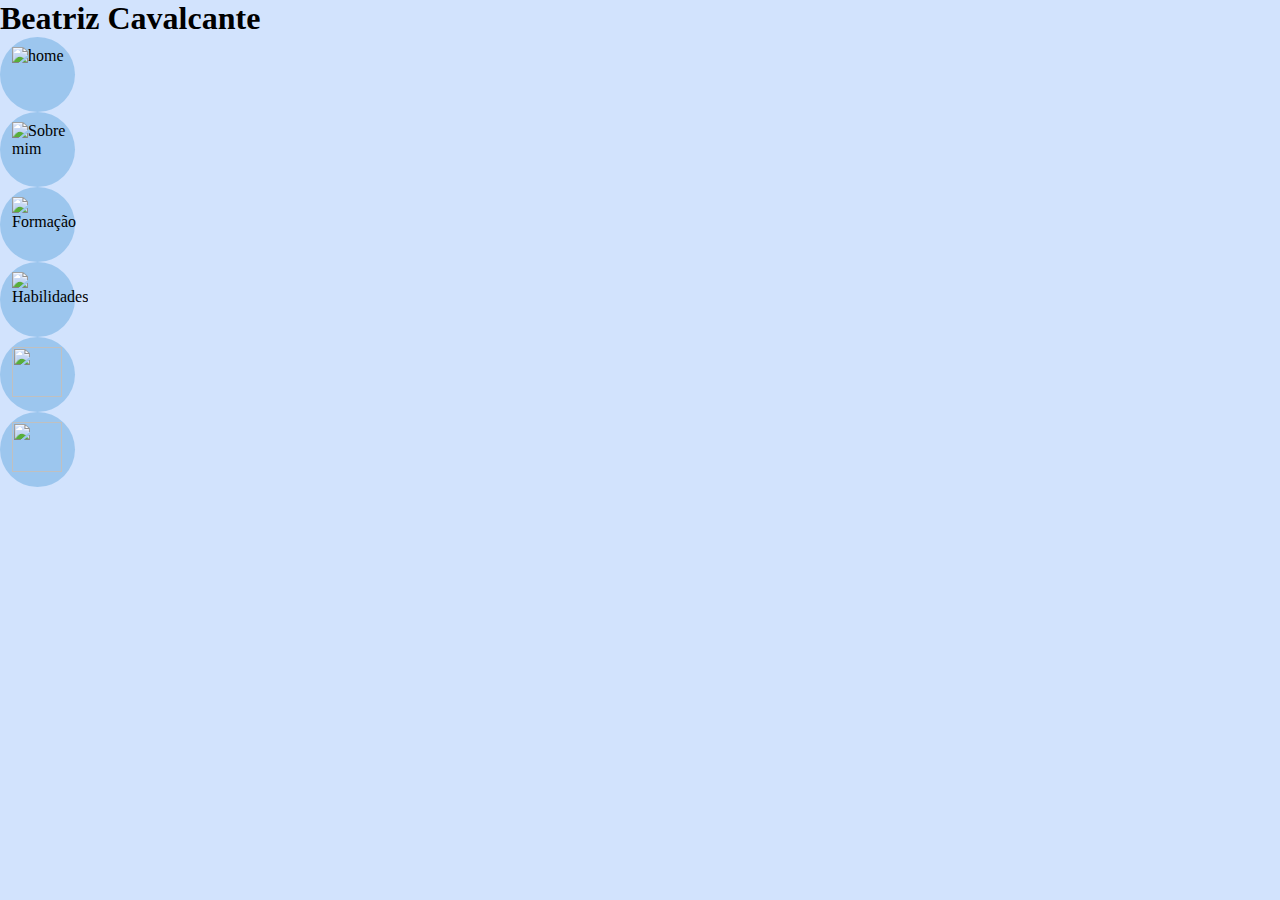
==== portifólio/index.html @ b6062a7e "Add files via upload" ====
<!DOCTYPE html>
<html lang="pt-br">
<head>
    <meta charset="UTF-8">
    <meta name="viewport" content="width=device-width, initial-scale=1.0">
    <title>Meu portifólio</title>
    <link rel="stylesheet" href="style.css">
</head>
<body>
    <header>
        <h1>Beatriz Cavalcante</h1>   
    </header>
    <section>
        <div><img src="https://cdn-icons-png.flaticon.com/512/263/263115.png" alt="home"></div>
        <div><img src="https://cdn.icon-icons.com/icons2/38/PNG/512/femaleuser_user_female_4515.png" alt="Sobre mim"></div>
        <div><img src="https://cdn-icons-png.flaticon.com/512/1940/1940611.png" alt="Formação"></div>
        <div><img src="https://cdn-icons-png.flaticon.com/512/1876/1876358.png" alt="Habilidades"></div>
        <div><img src="" alt=""></div>
        <div><img src="" alt=""></div>
    </section>
    
</body>
</html>
---- portifólio/style.css ----
* {
    margin: 0;
    padding: 0;
}
body {
    background-color: #D2E3FD;
}
div {
    background-color: #9CC6EE;
    border-radius: 50%;
    width: 75px;
    height: 75px;

}
div img {
    width: 50px;
    height: 50px;
    padding-left: 12px;
    padding-top: 10px;
}
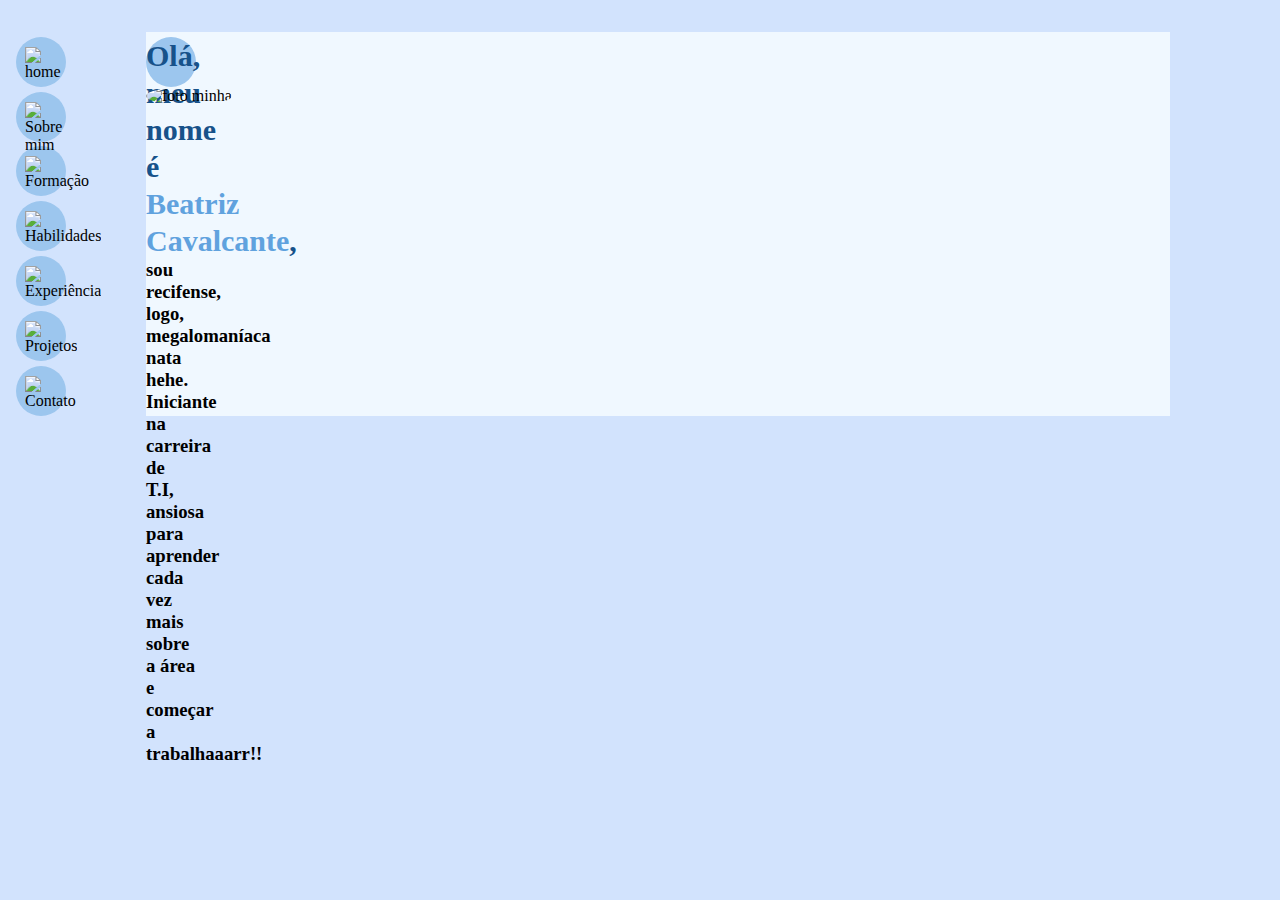
==== commit c7421a4e: "alterando meu portifólio" ====
--- a/portifólio/index.html
+++ b/portifólio/index.html
@@ -7,16 +7,29 @@
     <link rel="stylesheet" href="style.css">
 </head>
 <body>
-    <header>
-        <h1>Beatriz Cavalcante</h1>   
-    </header>
-    <section>
-        <div><img src="https://cdn-icons-png.flaticon.com/512/263/263115.png" alt="home"></div>
-        <div><img src="https://cdn.icon-icons.com/icons2/38/PNG/512/femaleuser_user_female_4515.png" alt="Sobre mim"></div>
-        <div><img src="https://cdn-icons-png.flaticon.com/512/1940/1940611.png" alt="Formação"></div>
-        <div><img src="https://cdn-icons-png.flaticon.com/512/1876/1876358.png" alt="Habilidades"></div>
-        <div><img src="" alt=""></div>
-        <div><img src="" alt=""></div>
+    <section class="s1">
+        <section class="e1">
+            <div><img src="https://cdn-icons-png.flaticon.com/512/263/263115.png" alt="home"></div>
+            <div><img src="https://cdn.icon-icons.com/icons2/38/PNG/512/femaleuser_user_female_4515.png" alt="Sobre mim"></div>
+            <div><img src="https://cdn-icons-png.flaticon.com/512/1940/1940611.png" alt="Formação"></div>
+            <div><img src="https://cdn-icons-png.flaticon.com/512/1876/1876358.png" alt="Habilidades"></div>
+            <div><img src="https://cdn-icons-png.flaticon.com/512/2904/2904859.png" alt="Experiência"></div>
+            <div><img src="https://cdn-icons-png.flaticon.com/512/2728/2728186.png" alt="Projetos"></div>
+            <div><img src="https://cdn-icons-png.flaticon.com/512/3095/3095583.png" alt="Contato"></div>
+        </section>
+        <section class="d1">
+            <div>
+                <h1><span class="t1">Olá, meu nome é <span class="MeuNome">Beatriz Cavalcante</span>,</span></h1>
+                   <h3>
+                    sou recifense, logo, megalomaníaca nata hehe. <br>
+                    Iniciante na carreira de T.I, ansiosa para aprender cada vez mais <br>
+                    sobre a área e começar a trabalhaaarr!!
+            </div>
+                   </h3> 
+            <img src="https://lh3.googleusercontent.com/pw/[base64]w488-h651-s-no?authuser=0"
+             alt="foto minha" class="eu">
+           
+        </section>
     </section>
     
 </body>
--- a/portifólio/style.css
+++ b/portifólio/style.css
@@ -3,18 +3,52 @@
     padding: 0;
 }
 body {
+    margin-top: 2rem;
     background-color: #D2E3FD;
 }
-div {
+.s1 {
+    display: flex;
+}
+.e1 {
+    margin-left: 1rem;
+}
+section div {
     background-color: #9CC6EE;
     border-radius: 50%;
-    width: 75px;
-    height: 75px;
+    width: 50px;
+    height: 50px;
+    margin-top: 0.3rem;
+    opacity: 1;
+}
+div:hover {
+    opacity: 0.8;
+}
+div img {
+    width: 30px;
+    height: 30px;
+    padding-left: 9px;
+    padding-top: 10px;
 
 }
-div img {
-    width: 50px;
-    height: 50px;
-    padding-left: 12px;
-    padding-top: 10px;
+.d1 {
+    
+    box-sizing: border-box;
+    margin-left: 5rem;
+    width: 80vw;
+    background-color: aliceblue;
+    
+}
+.t1 {
+    font-size: 30px;
+    color: #17528a;
+    padding-bottom: ;
+}
+.MeuNome {
+    color: #60A2DE;
+}
+.eu {
+    border-radius: 50%;
+    width: 250px;
+    height: 300px;
+    
 }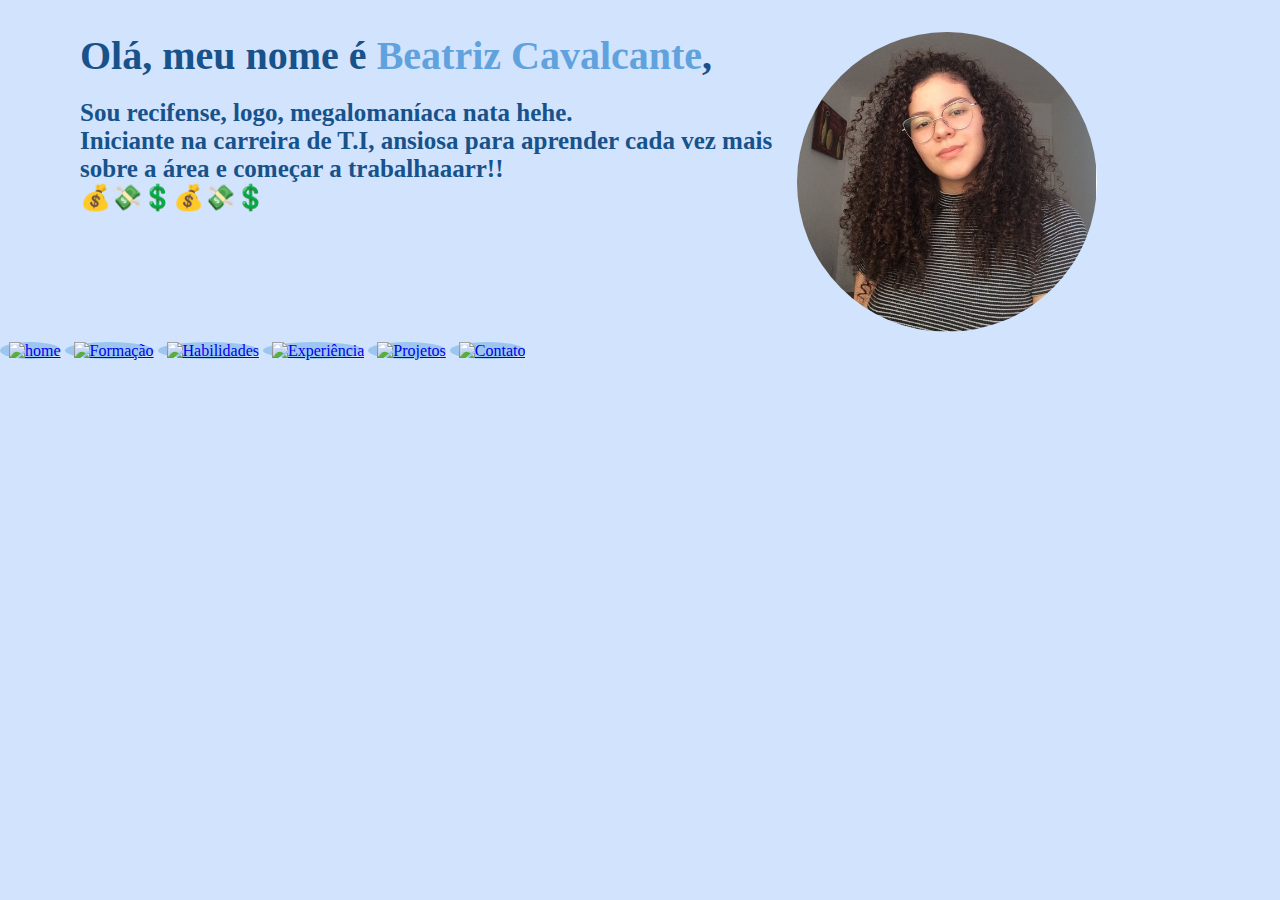
==== commit 78c0d797: "mudando os botoes" ====
--- a/portifólio/index.html
+++ b/portifólio/index.html
@@ -7,29 +7,26 @@
     <link rel="stylesheet" href="style.css">
 </head>
 <body>
-    <section class="s1">
-        <section class="e1">
-            <div><img src="https://cdn-icons-png.flaticon.com/512/263/263115.png" alt="home"></div>
-            <div><img src="https://cdn.icon-icons.com/icons2/38/PNG/512/femaleuser_user_female_4515.png" alt="Sobre mim"></div>
-            <div><img src="https://cdn-icons-png.flaticon.com/512/1940/1940611.png" alt="Formação"></div>
-            <div><img src="https://cdn-icons-png.flaticon.com/512/1876/1876358.png" alt="Habilidades"></div>
-            <div><img src="https://cdn-icons-png.flaticon.com/512/2904/2904859.png" alt="Experiência"></div>
-            <div><img src="https://cdn-icons-png.flaticon.com/512/2728/2728186.png" alt="Projetos"></div>
-            <div><img src="https://cdn-icons-png.flaticon.com/512/3095/3095583.png" alt="Contato"></div>
+    <section class="#home">
+        <section class="d1">
+            <div class="texto">
+                <h1>Olá, meu nome é <span class="MeuNome">Beatriz Cavalcante</span>,</h1>
+                   <h3>
+                    Sou recifense, logo, megalomaníaca nata hehe. <br> 
+                    Iniciante na carreira de T.I, ansiosa para aprender cada vez mais sobre a área 
+                     e começar a trabalhaaarr!! <br>
+                     💰💸💲💰💸💲
+                    </h3>
+            </div>
+            <img src="selfie Bia.jpeg" alt="foto minha" class="eu">
         </section>
-        <section class="d1">
-            <div>
-                <h1><span class="t1">Olá, meu nome é <span class="MeuNome">Beatriz Cavalcante</span>,</span></h1>
-                   <h3>
-                    sou recifense, logo, megalomaníaca nata hehe. <br>
-                    Iniciante na carreira de T.I, ansiosa para aprender cada vez mais <br>
-                    sobre a área e começar a trabalhaaarr!!
-            </div>
-                   </h3> 
-            <img src="https://lh3.googleusercontent.com/pw/[base64]w488-h651-s-no?authuser=0"
-             alt="foto minha" class="eu">
-           
-        </section>
+        <section class="botoes">
+            <a href="#home"><img src="https://cdn-icons-png.flaticon.com/512/263/263115.png" alt="home"></a>
+            <a href="#formação"><img src="https://cdn-icons-png.flaticon.com/512/1940/1940611.png" alt="Formação"></a>
+            <a href="#habilidades"><img src="https://cdn-icons-png.flaticon.com/512/1876/1876358.png" alt="Habilidades"></a>
+            <a href="#experiência"><img src="https://cdn-icons-png.flaticon.com/512/2904/2904859.png" alt="Experiência"></a>
+            <a href="#projetos"><img src="https://cdn-icons-png.flaticon.com/512/2728/2728186.png" alt="Projetos"></a>
+            <a href="#contato"><img src="https://cdn-icons-png.flaticon.com/512/3095/3095583.png" alt="Contato"></a>
     </section>
     
 </body>
--- a/portifólio/style.css
+++ b/portifólio/style.css
@@ -6,13 +6,49 @@
     margin-top: 2rem;
     background-color: #D2E3FD;
 }
-.s1 {
+
+.d1 {
+    
+    box-sizing: border-box;
+    margin-left: 5rem;
+    width: 80vw;
     display: flex;
 }
-.e1 {
-    margin-left: 1rem;
+.texto {
+    width: 70%;
+    border-radius: 0;
+    background-color: transparent;
 }
-section div {
+h1 {
+    font-size: 40px;
+    color: #17528a;
+    padding-bottom: ;
+}
+.MeuNome {
+    color: #60A2DE;
+}
+h3 {
+    padding-top: 20px;
+    font-size: 25px;
+    color: #17528a;
+}
+.eu {
+    border-radius: 50%;
+    width: 300px;
+    height: 300px;
+}
+
+a:hover {
+    opacity: 0.8;
+}
+a img {
+    width: 30px;
+    height: 30px;
+    padding-left: 9px;
+    padding-top: 10px;
+
+}
+a {
     background-color: #9CC6EE;
     border-radius: 50%;
     width: 50px;
@@ -20,35 +56,3 @@
     margin-top: 0.3rem;
     opacity: 1;
 }
-div:hover {
-    opacity: 0.8;
-}
-div img {
-    width: 30px;
-    height: 30px;
-    padding-left: 9px;
-    padding-top: 10px;
-
-}
-.d1 {
-    
-    box-sizing: border-box;
-    margin-left: 5rem;
-    width: 80vw;
-    background-color: aliceblue;
-    
-}
-.t1 {
-    font-size: 30px;
-    color: #17528a;
-    padding-bottom: ;
-}
-.MeuNome {
-    color: #60A2DE;
-}
-.eu {
-    border-radius: 50%;
-    width: 250px;
-    height: 300px;
-    
-}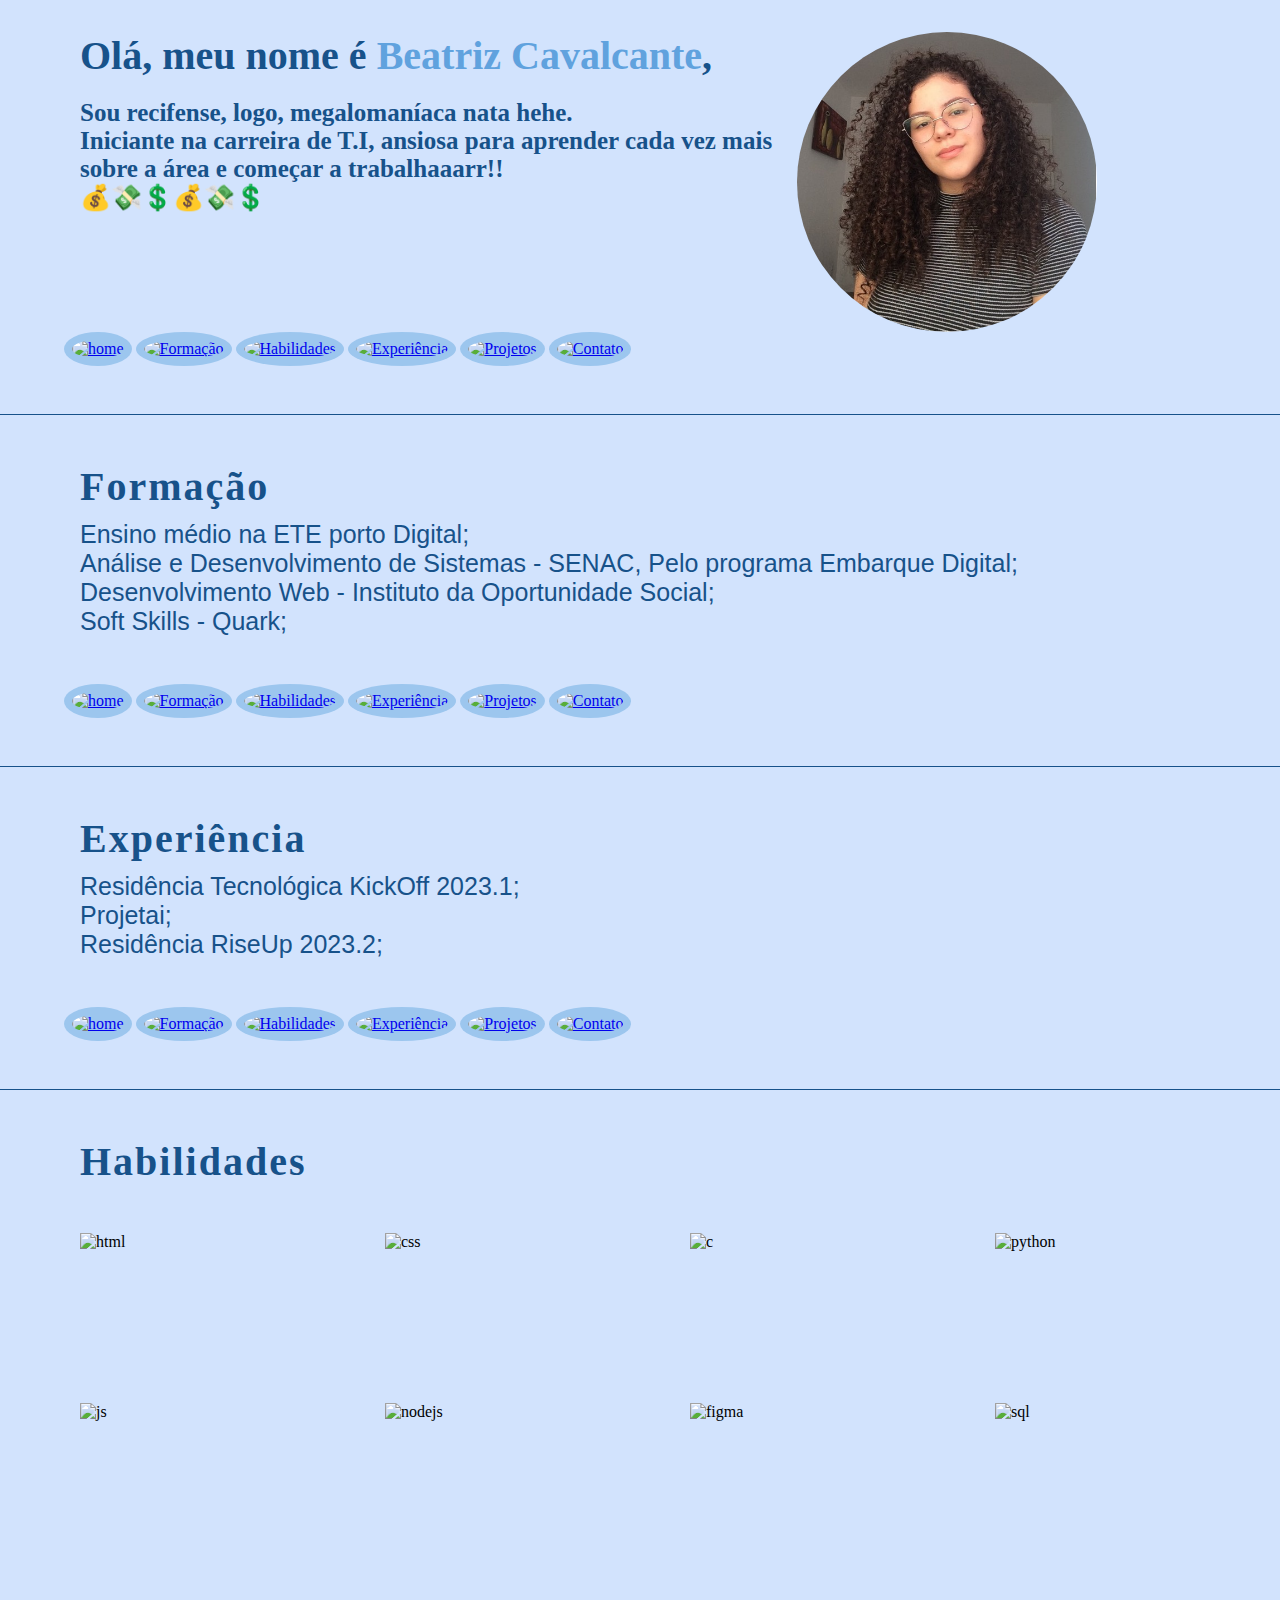
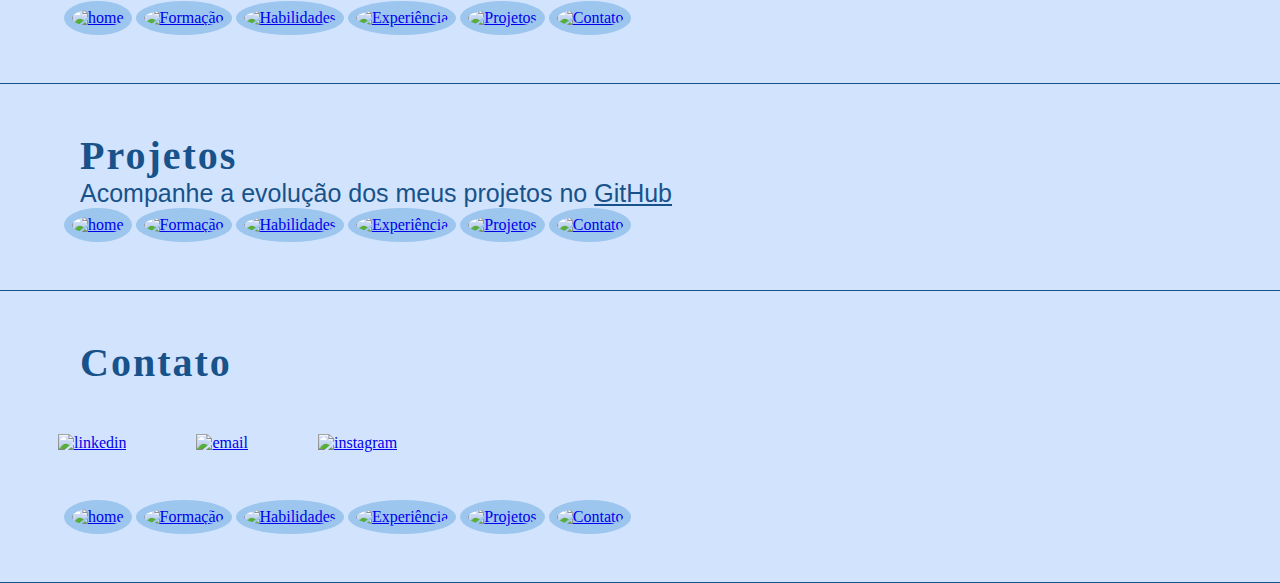
==== commit 9056e3c1: "adicionei o CSS e JS" ====
--- a/portifólio/index.html
+++ b/portifólio/index.html
@@ -7,7 +7,7 @@
     <link rel="stylesheet" href="style.css">
 </head>
 <body>
-    <section class="#home">
+    <section id="home">
         <section class="d1">
             <div class="texto">
                 <h1>Olá, meu nome é <span class="MeuNome">Beatriz Cavalcante</span>,</h1>
@@ -22,12 +22,103 @@
         </section>
         <section class="botoes">
             <a href="#home"><img src="https://cdn-icons-png.flaticon.com/512/263/263115.png" alt="home"></a>
-            <a href="#formação"><img src="https://cdn-icons-png.flaticon.com/512/1940/1940611.png" alt="Formação"></a>
-            <a href="#habilidades"><img src="https://cdn-icons-png.flaticon.com/512/1876/1876358.png" alt="Habilidades"></a>
-            <a href="#experiência"><img src="https://cdn-icons-png.flaticon.com/512/2904/2904859.png" alt="Experiência"></a>
-            <a href="#projetos"><img src="https://cdn-icons-png.flaticon.com/512/2728/2728186.png" alt="Projetos"></a>
-            <a href="#contato"><img src="https://cdn-icons-png.flaticon.com/512/3095/3095583.png" alt="Contato"></a>
+            <a href="#Formação"><img src="https://cdn-icons-png.flaticon.com/512/1940/1940611.png" alt="Formação"></a>
+            <a href="#Habilidades"><img src="https://cdn-icons-png.flaticon.com/512/1876/1876358.png" alt="Habilidades"></a>
+            <a href="#Experiência"><img src="https://cdn-icons-png.flaticon.com/512/2904/2904859.png" alt="Experiência"></a>
+            <a href="#Projetos"><img src="https://cdn-icons-png.flaticon.com/512/2728/2728186.png" alt="Projetos"></a>
+            <a href="#Contato"><img src="https://cdn-icons-png.flaticon.com/512/3095/3095583.png" alt="Contato"></a>
     </section>
-    
+    </section>
+    <section id="Formação">
+        <h1 class="titulo">Formação</h1>
+        <ul>
+            <li>Ensino médio na ETE porto Digital;</li>
+            <li>Análise e Desenvolvimento de Sistemas - SENAC, Pelo programa Embarque Digital; </li>
+            <li>Desenvolvimento Web - Instituto da Oportunidade Social;</li>
+            <li>Soft Skills - Quark;</li>
+        </ul>
+        <section class="botoes">
+            <a href="#home"><img src="https://cdn-icons-png.flaticon.com/512/263/263115.png" alt="home"></a>
+            <a href="#Formação"><img src="https://cdn-icons-png.flaticon.com/512/1940/1940611.png" alt="Formação"></a>
+            <a href="#Habilidades"><img src="https://cdn-icons-png.flaticon.com/512/1876/1876358.png" alt="Habilidades"></a>
+            <a href="#Experiência"><img src="https://cdn-icons-png.flaticon.com/512/2904/2904859.png" alt="Experiência"></a>
+            <a href="#Projetos"><img src="https://cdn-icons-png.flaticon.com/512/2728/2728186.png" alt="Projetos"></a>
+            <a href="#Contato"><img src="https://cdn-icons-png.flaticon.com/512/3095/3095583.png" alt="Contato"></a>
+    </section>
+    </section>
+    <section id="Experiência">
+        <h1 class="titulo">Experiência</h1>
+        <ul>
+            <li>Residência Tecnológica KickOff 2023.1;</li>
+            <li>Projetai;</li>
+            <li>Residência RiseUp 2023.2;</li>
+        </ul>
+        <section class="botoes">
+            <a href="#home"><img src="https://cdn-icons-png.flaticon.com/512/263/263115.png" alt="home"></a>
+            <a href="#Formação"><img src="https://cdn-icons-png.flaticon.com/512/1940/1940611.png" alt="Formação"></a>
+            <a href="#Habilidades"><img src="https://cdn-icons-png.flaticon.com/512/1876/1876358.png" alt="Habilidades"></a>
+            <a href="#Experiência"><img src="https://cdn-icons-png.flaticon.com/512/2904/2904859.png" alt="Experiência"></a>
+            <a href="#Projetos"><img src="https://cdn-icons-png.flaticon.com/512/2728/2728186.png" alt="Projetos"></a>
+            <a href="#Contato"><img src="https://cdn-icons-png.flaticon.com/512/3095/3095583.png" alt="Contato"></a>
+    </section>
+    </section>
+    <section id="Habilidades">
+        <h1 class="titulo">Habilidades</h1>
+        <div class="imagens">
+            <img src="https://cdn-icons-png.flaticon.com/512/1532/1532556.png" alt="html" class="logos">
+            <img src="https://cdn4.iconfinder.com/data/icons/iconsimple-programming/512/css-512.png" alt="css" class="logos">
+            <img src="https://taverna.devall.com.br/uploads/default/original/1X/6f36fb3feb337cd58774ab1ecb86ba5e90d9a6a6.png" alt="c" class="logos">
+            <img src="https://cdn.iconscout.com/icon/free/png-256/free-python-3521655-2945099.png?f=webp" alt="python" class="logos">
+            <img src="https://cdn-icons-png.flaticon.com/512/5968/5968292.png" alt="js" class="logos">
+            <img src="https://cdn-icons-png.flaticon.com/512/919/919825.png" alt="nodejs" class="logos">
+            <img src="https://cdn-icons-png.flaticon.com/512/5968/5968705.png" alt="figma" class="logos">
+            <img src="https://cdn-icons-png.flaticon.com/512/4299/4299956.png" alt="sql" class="logos">
+        </div>
+        <section class="botoes">
+            <a href="#home"><img src="https://cdn-icons-png.flaticon.com/512/263/263115.png" alt="home"></a>
+            <a href="#Formação"><img src="https://cdn-icons-png.flaticon.com/512/1940/1940611.png" alt="Formação"></a>
+            <a href="#Habilidades"><img src="https://cdn-icons-png.flaticon.com/512/1876/1876358.png" alt="Habilidades"></a>
+            <a href="#Experiência"><img src="https://cdn-icons-png.flaticon.com/512/2904/2904859.png" alt="Experiência"></a>
+            <a href="#Projetos"><img src="https://cdn-icons-png.flaticon.com/512/2728/2728186.png" alt="Projetos"></a>
+            <a href="#Contato"><img src="https://cdn-icons-png.flaticon.com/512/3095/3095583.png" alt="Contato"></a>
+    </section>
+    </section>
+    <section id="Projetos">
+        <h1 class="titulo">Projetos</h1>
+        <a class="linkgithub" onclick="GitHub()" >Acompanhe a evolução dos meus projetos no <span class="GitHub">GitHub</span></a>
+        <section class="botoes">
+            <a href="#home"><img src="https://cdn-icons-png.flaticon.com/512/263/263115.png" alt="home" ></a>
+            <a href="#Formação"><img src="https://cdn-icons-png.flaticon.com/512/1940/1940611.png" alt="Formação"></a>
+            <a href="#Habilidades"><img src="https://cdn-icons-png.flaticon.com/512/1876/1876358.png" alt="Habilidades"></a>
+            <a href="#Experiência"><img src="https://cdn-icons-png.flaticon.com/512/2904/2904859.png" alt="Experiência"></a>
+            <a href="#Projetos"><img src="https://cdn-icons-png.flaticon.com/512/2728/2728186.png" alt="Projetos"></a>
+            <a href="#Contato"><img src="https://cdn-icons-png.flaticon.com/512/3095/3095583.png" alt="Contato"></a>
+    </section>
+    </section>
+    <section id="Contato">
+        <h1 class="titulo">Contato</h1>
+            <div class="contatoajuste">
+                <a href="https://www.linkedin.com/in/beatriz-cavalcante-554542271/" target="_blank"><img src="https://cdn-icons-png.flaticon.com/512/49/49408.png" alt="linkedin"
+                    class="linkcontato"></a>
+                <a href="mailto:biamenezes193@gmail.com" target="_blank"><img src="https://cdn-icons-png.flaticon.com/512/732/732026.png" alt="email" class="linkcontato"></a>
+                <a href="https://www.instagram.com/beatriiz_cavalcante/?igshid=YmMyMTA2M2Y%3D" target="_blank"><img src="https://cdn-icons-png.flaticon.com/512/87/87390.png" alt="instagram" class="linkcontato"></a>
+            </div>
+        <section class="botoes">
+            <a href="#home"><img src="https://cdn-icons-png.flaticon.com/512/263/263115.png" alt="home"></a>
+            <a href="#Formação"><img src="https://cdn-icons-png.flaticon.com/512/1940/1940611.png" alt="Formação"></a>
+            <a href="#Habilidades"><img src="https://cdn-icons-png.flaticon.com/512/1876/1876358.png" alt="Habilidades"></a>
+            <a href="#Experiência"><img src="https://cdn-icons-png.flaticon.com/512/2904/2904859.png" alt="Experiência"></a>
+            <a href="#Projetos"><img src="https://cdn-icons-png.flaticon.com/512/2728/2728186.png" alt="Projetos"></a>
+            <a href="#Contato"><img src="https://cdn-icons-png.flaticon.com/512/3095/3095583.png" alt="Contato"></a>
+    </section>
+    </section>
+
+
+
+    <script>
+       function GitHub() {
+            window.open("https://github.com/Beatriiz-Cavalcante", "_blank");
+        } 
+    </script>
 </body>
 </html>--- a/portifólio/style.css
+++ b/portifólio/style.css
@@ -6,9 +6,10 @@
     margin-top: 2rem;
     background-color: #D2E3FD;
 }
-
+#home {
+    border-bottom: 1px solid #17528a;
+}
 .d1 {
-    
     box-sizing: border-box;
     margin-left: 5rem;
     width: 80vw;
@@ -17,7 +18,6 @@
 .texto {
     width: 70%;
     border-radius: 0;
-    background-color: transparent;
 }
 h1 {
     font-size: 40px;
@@ -37,22 +37,84 @@
     width: 300px;
     height: 300px;
 }
-
+.botoes {
+    padding-left: 4rem;
+    padding-bottom: 3rem;
+}
+a img {
+    width: 40px;
+    height: 40px;
+    padding: 8px 8px;
+    background-color: #9CC6EE;
+    border-radius: 50%;
+}
+a {
+    opacity: 1;
+}
 a:hover {
     opacity: 0.8;
 }
-a img {
-    width: 30px;
-    height: 30px;
-    padding-left: 9px;
+#Formação {
+    padding-top: 3rem;
+    border-bottom: 1px solid #17528a;
+}
+ul {
+    padding-left: 5rem;
     padding-top: 10px;
-
+    list-style-type: none;
+    font-size: 25px;
+    color: #17528a;
+    padding-bottom: 3rem;
+    font-family: Verdana, Geneva, Tahoma, sans-serif;
 }
-a {
-    background-color: #9CC6EE;
-    border-radius: 50%;
-    width: 50px;
-    height: 50px;
-    margin-top: 0.3rem;
-    opacity: 1;
+.titulo {
+    margin-left: 5rem;
+    letter-spacing: 2px;
 }
+#Experiência {
+    padding-top: 3rem;
+    border-bottom: 1px solid #17528a;
+}
+#Habilidades {
+    padding-top: 3rem;
+    border-bottom: 1px solid #17528a;
+}
+.imagens {
+    padding-left: 5rem;
+    padding-top: 3rem;
+    padding-bottom: 3rem;
+    display: grid;
+    grid-template-columns: repeat(4, 1fr);
+    gap: 20px;
+}
+.logos {
+    width: 150px;
+    height: 150px;
+}
+#Projetos {
+    padding-top: 3rem;
+    border-bottom: 1px solid #17528a;
+}
+.linkgithub {
+    font-size: 25px;
+    color: #17528a;
+    padding-bottom: 3rem;
+    padding-left: 5rem;
+    font-family: Verdana, Geneva, Tahoma, sans-serif;
+}
+.GitHub{
+    text-decoration: underline;
+}
+#Contato {
+    padding-top: 3rem;
+    border-bottom: 1px solid #17528a;
+}
+.linkcontato {
+    padding-top: 3rem;
+    padding-bottom: 3rem;
+    background-color: transparent;
+    width: 100px;
+    height: 100px;
+    border-radius: 0;
+    margin-left: 50px;
+}